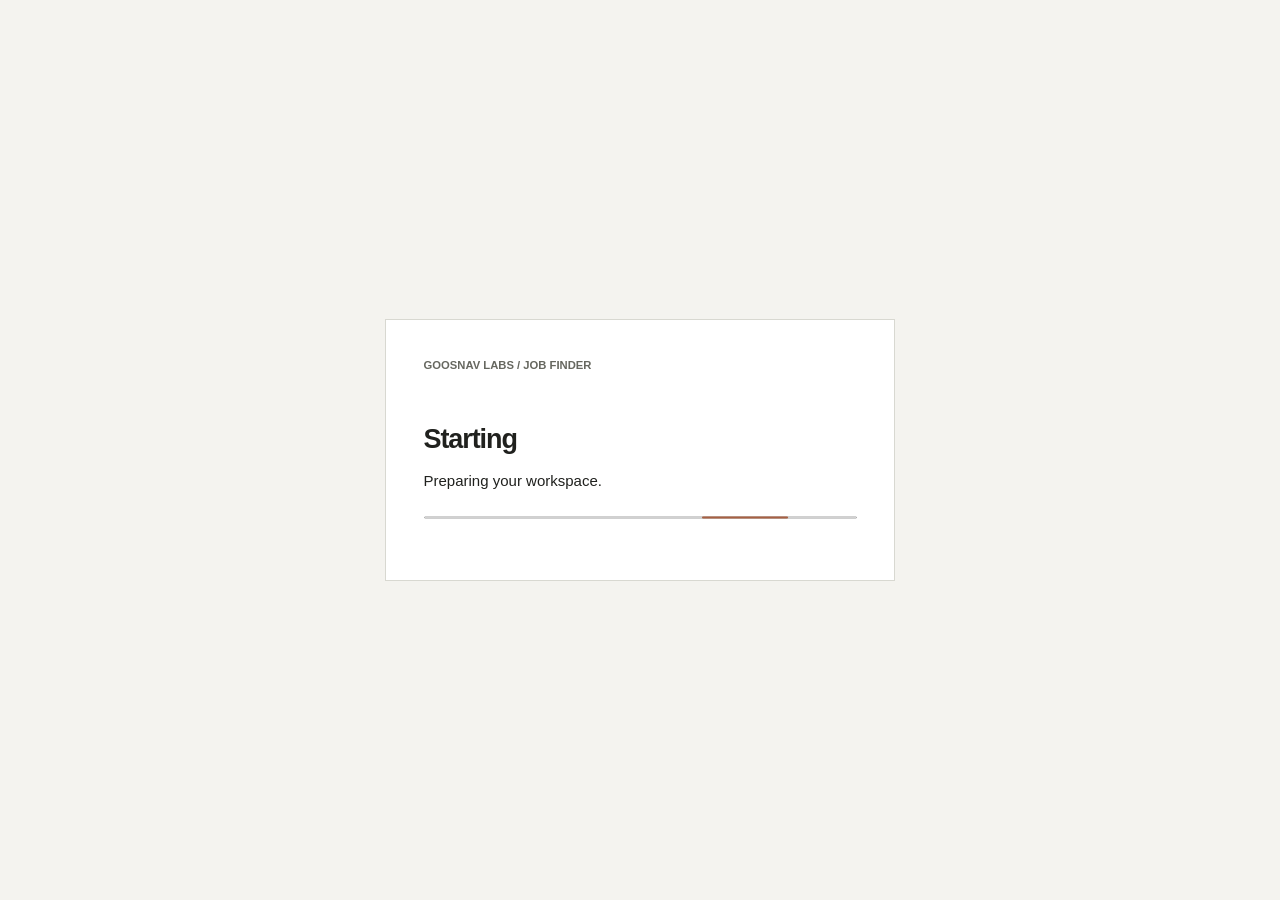
==== scripts/launcher/supervisor/status.html @ 99dead51 "Build ranked job discovery and career outreach app Add a local GUI and CLI for candidate profiling, " ====
<!doctype html>
<html lang="en">
<meta charset="utf-8">
<meta name="viewport" content="width=device-width,initial-scale=1">
<title>Job Finder — Starting</title>
<style>
  :root { color-scheme: light; font: 15px/1.5 "Helvetica Neue", Helvetica, Arial, sans-serif; }
  * { box-sizing: border-box; }
  body { margin: 0; min-height: 100vh; display: grid; place-items: center; background: #f4f3ef; color: #20211e; }
  main { width: min(34rem, calc(100% - 3rem)); padding: 2.5rem; background: #fff; border: 1px solid #d8d8d1; }
  .brand { font-size: .75rem; font-weight: 700; color: #66675f; margin-bottom: 3rem; }
  h1 { margin: 0 0 .7rem; font-size: 1.8rem; letter-spacing: -.04em; }
  p { margin: .5rem 0; }
  progress { display: block; margin: 1.5rem 0; width: 100%; height: .35rem; accent-color: #b85b34; }
  #code { color: #9b3520; font-weight: 700; }
  #log { color: #6b6b62; overflow-wrap: anywhere; font: .75rem/1.6 monospace; }
  button { display: none; margin-top: 1.25rem; border: 1px solid #20211e; padding: .65rem 1rem; font: inherit; font-weight: 600; cursor: pointer; background: #20211e; color: #fff; }
  #copy { margin-left: .5rem; background: transparent; color: #20211e; }
  button:focus-visible { outline: 3px solid #b85b34; outline-offset: 3px; }
  @media (prefers-reduced-motion: reduce) { progress { animation: none; } }
</style>
<main>
  <div class="brand">GOOSNAV LABS / JOB FINDER</div>
  <h1 id="stage">Starting</h1>
  <p id="message" role="status" aria-live="polite">Preparing your workspace.</p>
  <progress id="progress" aria-label="Application setup"></progress>
  <p id="code" role="alert"></p>
  <p id="log"></p>
  <button id="retry" type="button">Retry</button>
  <button id="copy" type="button">Copy details</button>
</main>
<script>
const stage = document.querySelector('#stage'), message = document.querySelector('#message');
const code = document.querySelector('#code'), log = document.querySelector('#log');
const retry = document.querySelector('#retry'), copy = document.querySelector('#copy');
const progress = document.querySelector('#progress');
let retryToken = '', diagnostics = '', disconnected = 0;
async function refresh() {
  try {
    const response = await fetch('/api/status', {cache: 'no-store'}), status = await response.json();
    disconnected = 0; progress.hidden = !status.in_progress;
    stage.textContent = status.stage; message.textContent = status.message; code.textContent = status.error_code || '';
    log.textContent = status.log_path ? `Log: ${status.log_path}` : '';
    retry.style.display = status.retryable ? 'inline-block' : 'none';
    copy.style.display = status.error_code ? 'inline-block' : 'none';
    retryToken = status.retry_token || '';
    diagnostics = [status.error_code, status.message, status.log_path].filter(Boolean).join('\n');
    if (status.ready_url) location.replace(status.ready_url);
  } catch (_) {
    if (++disconnected > 5) {
      progress.hidden = true;
      if (!code.textContent) {
        stage.textContent = 'Launcher closed';
        message.textContent = 'Open Job Finder again to continue.';
      }
    }
  }
}
retry.addEventListener('click', async () => {
  retry.disabled = true;
  await fetch('/api/retry', {method: 'POST', headers: {'X-Goosnav-Retry': retryToken}});
  retry.disabled = false;
});
copy.addEventListener('click', async () => { await navigator.clipboard.writeText(diagnostics); });
setInterval(refresh, 500); refresh();
</script>
</html>
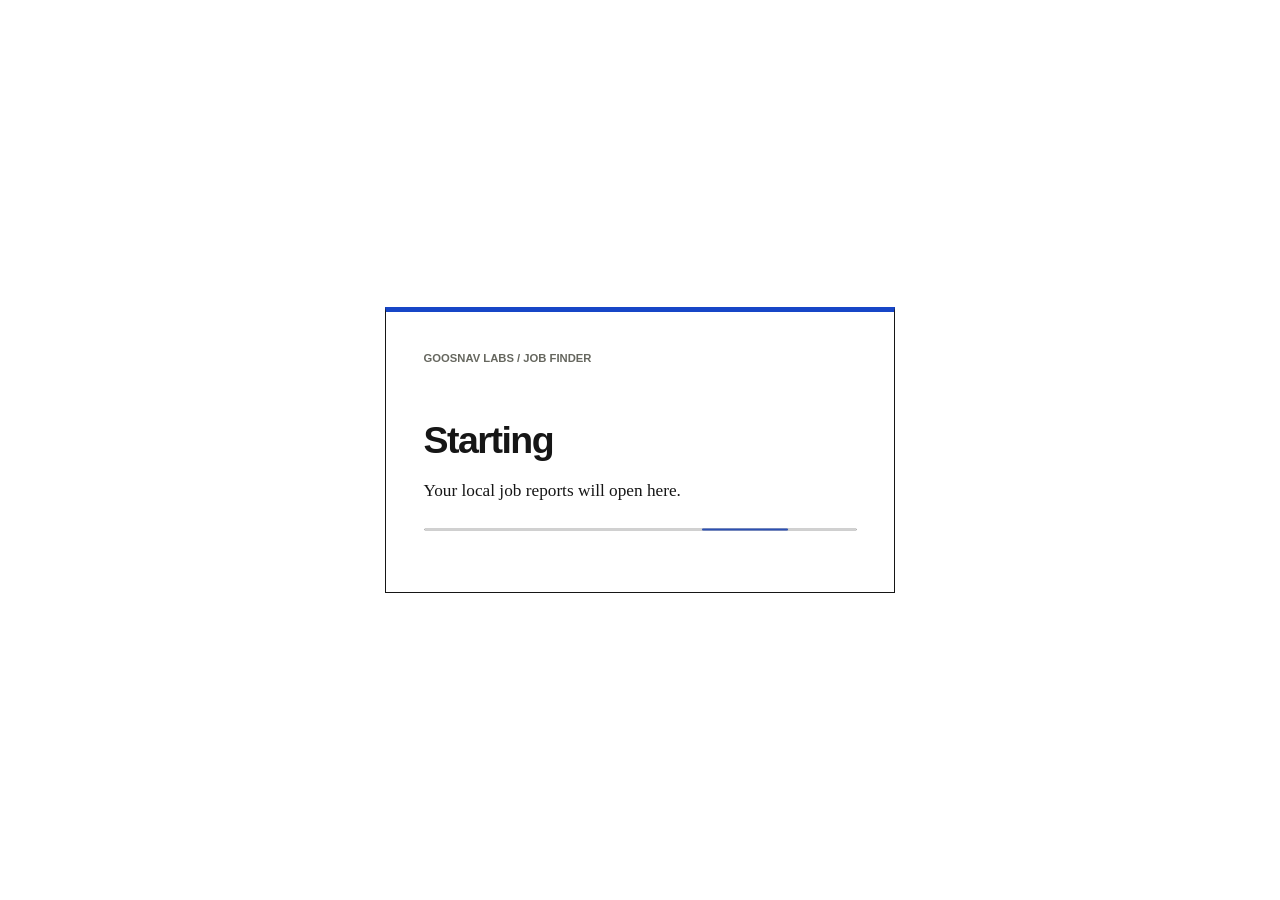
==== commit 455288c1: "update" ====
--- a/scripts/launcher/supervisor/status.html
+++ b/scripts/launcher/supervisor/status.html
@@ -6,23 +6,24 @@
 <style>
   :root { color-scheme: light; font: 15px/1.5 "Helvetica Neue", Helvetica, Arial, sans-serif; }
   * { box-sizing: border-box; }
-  body { margin: 0; min-height: 100vh; display: grid; place-items: center; background: #f4f3ef; color: #20211e; }
-  main { width: min(34rem, calc(100% - 3rem)); padding: 2.5rem; background: #fff; border: 1px solid #d8d8d1; }
+  body { margin: 0; min-height: 100vh; display: grid; place-items: center; background: #fff; color: #161616; }
+  main { width: min(34rem, calc(100% - 3rem)); padding: 2.5rem; background: #fff; border: 1px solid #161616; border-top: 5px solid #1746c7; }
   .brand { font-size: .75rem; font-weight: 700; color: #66675f; margin-bottom: 3rem; }
-  h1 { margin: 0 0 .7rem; font-size: 1.8rem; letter-spacing: -.04em; }
+  h1 { margin: 0 0 .7rem; font-size: 2.5rem; letter-spacing: -.04em; }
   p { margin: .5rem 0; }
-  progress { display: block; margin: 1.5rem 0; width: 100%; height: .35rem; accent-color: #b85b34; }
-  #code { color: #9b3520; font-weight: 700; }
+  #message { font: 1.15rem/1.5 "Times New Roman", Times, serif; }
+  progress { display: block; margin: 1.5rem 0; width: 100%; height: .35rem; accent-color: #1746c7; }
+  #code { color: #b42318; font-weight: 700; }
   #log { color: #6b6b62; overflow-wrap: anywhere; font: .75rem/1.6 monospace; }
   button { display: none; margin-top: 1.25rem; border: 1px solid #20211e; padding: .65rem 1rem; font: inherit; font-weight: 600; cursor: pointer; background: #20211e; color: #fff; }
   #copy { margin-left: .5rem; background: transparent; color: #20211e; }
-  button:focus-visible { outline: 3px solid #b85b34; outline-offset: 3px; }
+  button:focus-visible { outline: 3px solid #1746c7; outline-offset: 3px; }
   @media (prefers-reduced-motion: reduce) { progress { animation: none; } }
 </style>
 <main>
   <div class="brand">GOOSNAV LABS / JOB FINDER</div>
   <h1 id="stage">Starting</h1>
-  <p id="message" role="status" aria-live="polite">Preparing your workspace.</p>
+  <p id="message" role="status" aria-live="polite">Your local job reports will open here.</p>
   <progress id="progress" aria-label="Application setup"></progress>
   <p id="code" role="alert"></p>
   <p id="log"></p>
